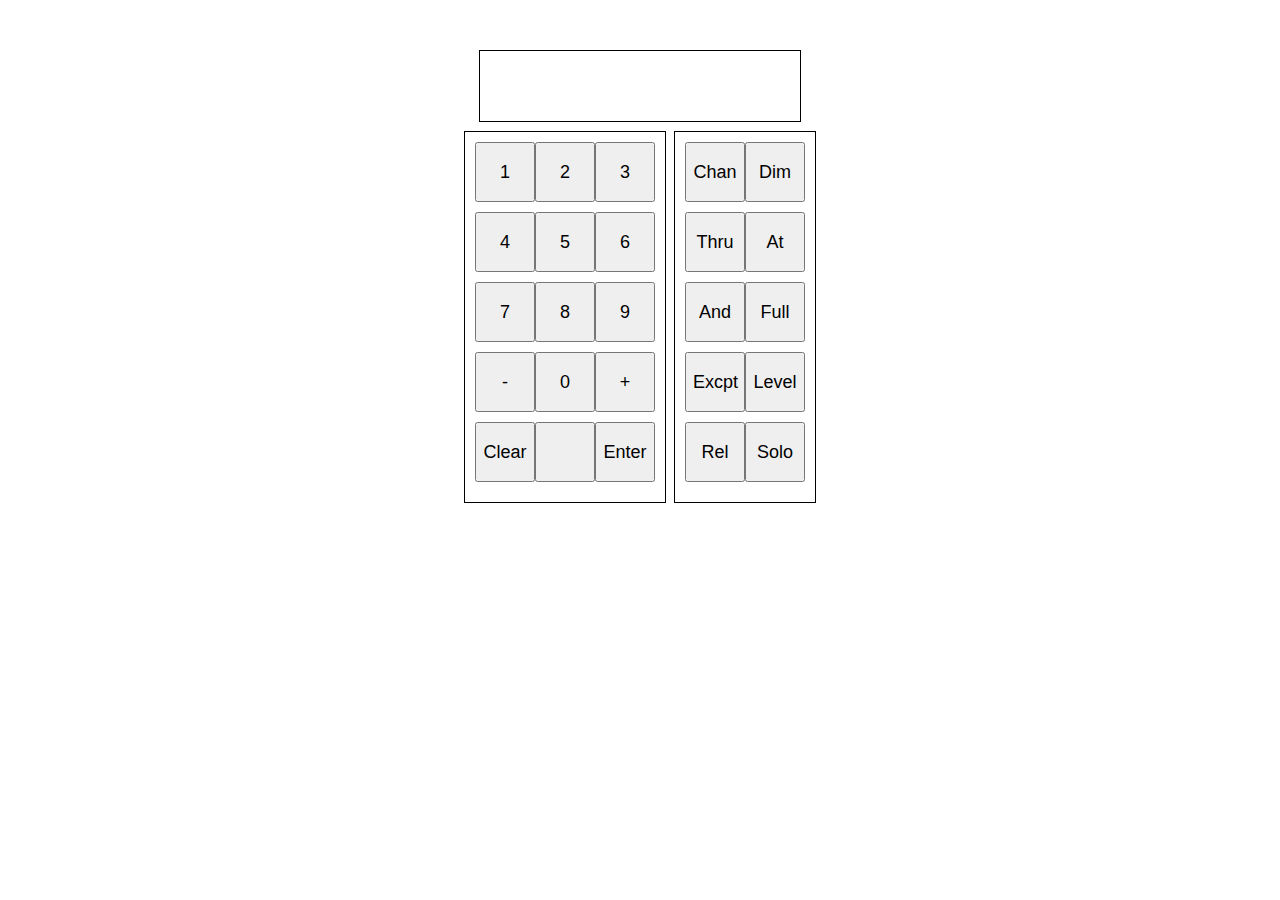
==== fs/index.html @ b082fa75 "Inital Commit :)" ====
<!DOCTYPE html>
<html>
<head>
  <title>Keypad Example</title>
  <link rel="stylesheet" type="text/css" href="styles.css">
</head>
<body>
  <div class="container">
    <div class="display"></div>
    <div class="keypad-container">
      <div class="keypad">
        <button onclick="appendKey('1')">1</button>
        <button onclick="appendKey('2')">2</button>
        <button onclick="appendKey('3')">3</button>
        <button onclick="appendKey('4')">4</button>
        <button onclick="appendKey('5')">5</button>
        <button onclick="appendKey('6')">6</button>
        <button onclick="appendKey('7')">7</button>
        <button onclick="appendKey('8')">8</button>
        <button onclick="appendKey('9')">9</button>
        <button onclick="appendKey('-')">-</button>
        <button onclick="appendKey('0')">0</button>
        <button onclick="appendKey('+')">+</button>
        <button onclick="clearDisplay()">Clear</button>
        <button onclick=""></button>
        <button onclick="sendKeys()">Enter</button>
      </div>
      <div class="macro-pad">
        <button>Chan</button>
        <button>Dim</button>
        <button onclick="appendKey(' Through ')">Thru</button>
        <button onclick="appendKey(' AT ')">At</button>
        <button onclick="appendKey(' AND ')">And</button>
        <button onclick="appendKey('FULL')">Full</button>
        <button>Excpt</button>
        <button>Level</button>
        <button onclick="release()">Rel</button>
        <button>Solo</button>
      </div>
    </div>
  </div>
  <script src="script.js"></script>
</body>
</html>
---- fs/styles.css ----
.container {
  display: flex;
  flex-direction: column;
  align-items: center;
  margin-top: 50px;
}

.display {
  width: 80%;
  max-width: 300px;
  height: 50px;
  border: 1px solid black;
  margin-bottom: 10px;
  padding: 10px;
  font-size: 24px;
}

.keypad-container {
  display: flex;
  justify-content: center;
  margin-bottom: 10px;
}

.keypad {
  display: grid;
  grid-template-columns: repeat(3, 1fr);
  outline: 1px solid black;
  padding: 10px;
  margin-right: 10px;
}

.keypad button {
  width: 60px;
  height: 60px;
  font-size: 18px;
  margin-bottom: 10px;
  touch-action: manipulation;
}

.macro-pad {
  display: grid;
  grid-template-columns: repeat(2, 1fr);
  outline: 1px solid black;
  padding: 10px;
}

.macro-pad button {
  width: 60px;
  height: 60px;
  font-size: 18px;
  margin-bottom: 10px;
  touch-action: manipulation;
}

/* Media query for devices with DPR 2 */
@media only screen and (min-device-pixel-ratio: 2) and (max-width: 600px) {
  .display {
    width: 90%;
    max-width: none;
    font-size: 20px; /* Adjust the font-size value as needed */
  }

  .keypad button, .macro-pad button {
    width: 50px; /* Adjust the width value as needed */
    height: 50px; /* Adjust the height value as needed */
    font-size: 16px; /* Adjust the font-size value as needed */
    margin-bottom: 5px; /* Adjust the margin-bottom value as needed */
  }
}

/* Media query for devices with DPR 3 */
@media only screen and (min-device-pixel-ratio: 3) and (max-width: 600px) {
  .display {
    width: 90%;
    max-width: none;
    font-size: 20px; /* Adjust the font-size value as needed */
  }

  .keypad button, .macro-pad button {
    width: 70px; /* Adjust the width value as needed */
    height: 70px; /* Adjust the height value as needed */
    font-size: 20px; /* Adjust the font-size value as needed */
    margin-bottom: 8px; /* Adjust the margin-bottom value as needed */
  }
}

/* Default media query for other devices */
@media only screen and (max-width: 600px) {
  .container {
    margin-top: 20px; /* Adjust the margin-top value as needed */
  }

  .display {
    width: 90%;
    max-width: none;
    font-size: 20px; /* Adjust the font-size value as needed */
  }

  .keypad-container {
    flex-direction: column;
    align-items: center;
  }

  .keypad, .macro-pad {
    width: 90%;
    max-width: none;
    margin-right: 0;
  }

  .keypad button, .macro-pad button {
    width: 50px; /* Adjust the width value as needed */
    height: 50px; /* Adjust the height value as needed */
    font-size: 16px; /* Adjust the font-size value as needed */
    margin-bottom: 5px; /* Adjust the margin-bottom value as needed */
  }

  .macro-pad {
    margin-top: 10px; /* Adjust the margin-top value as needed */
  }
}
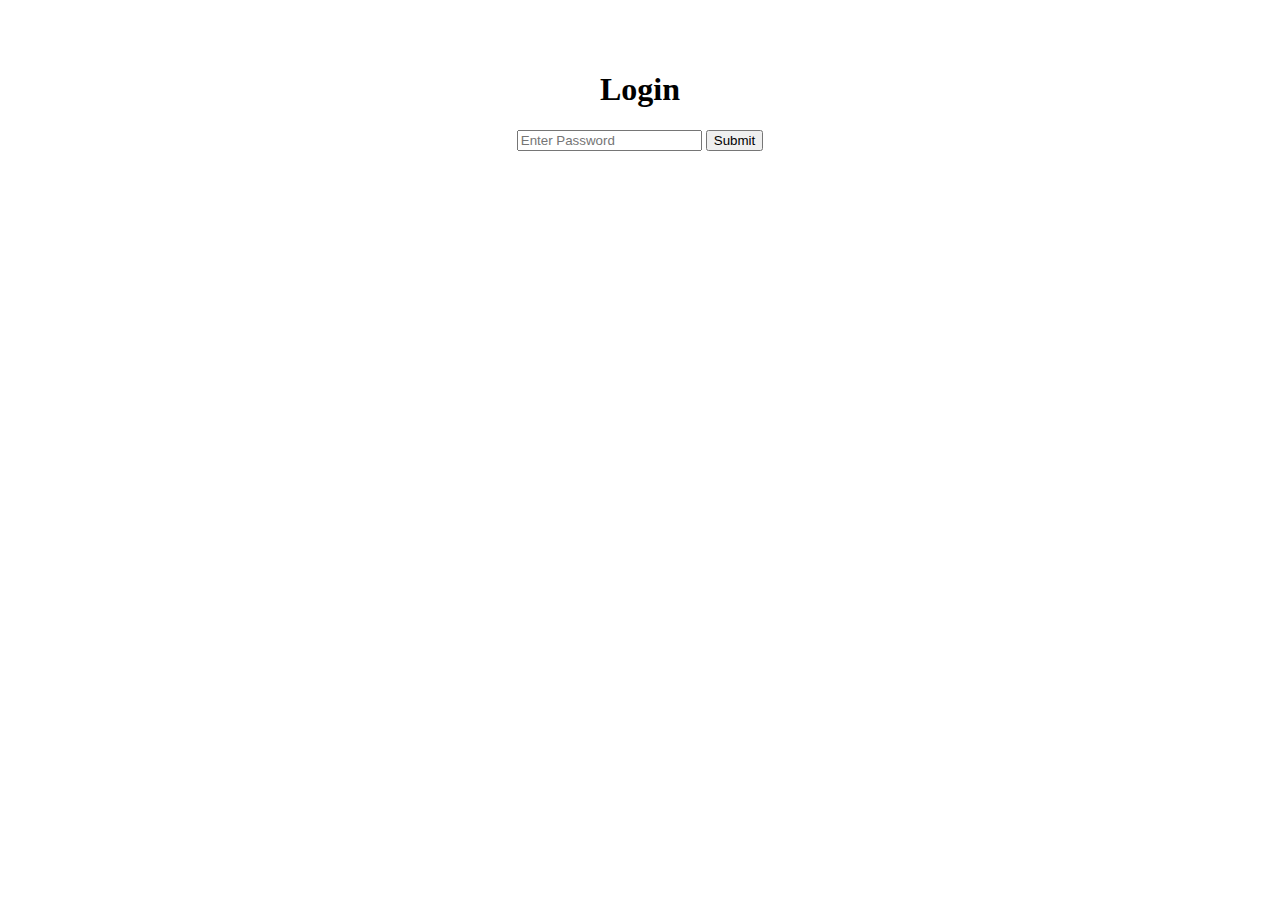
==== commit 8d002caf: "Add password page + auth api endpoint" ====
--- a/fs/index.html
+++ b/fs/index.html
@@ -1,44 +1,17 @@
 <!DOCTYPE html>
 <html>
 <head>
-  <title>Keypad Example</title>
+  <title>Login</title>
   <link rel="stylesheet" type="text/css" href="styles.css">
 </head>
 <body>
   <div class="container">
-    <div class="display"></div>
-    <div class="keypad-container">
-      <div class="keypad">
-        <button onclick="appendKey('1')">1</button>
-        <button onclick="appendKey('2')">2</button>
-        <button onclick="appendKey('3')">3</button>
-        <button onclick="appendKey('4')">4</button>
-        <button onclick="appendKey('5')">5</button>
-        <button onclick="appendKey('6')">6</button>
-        <button onclick="appendKey('7')">7</button>
-        <button onclick="appendKey('8')">8</button>
-        <button onclick="appendKey('9')">9</button>
-        <button onclick="appendKey('-')">-</button>
-        <button onclick="appendKey('0')">0</button>
-        <button onclick="appendKey('+')">+</button>
-        <button onclick="clearDisplay()">Clear</button>
-        <button onclick=""></button>
-        <button onclick="sendKeys()">Enter</button>
-      </div>
-      <div class="macro-pad">
-        <button>Chan</button>
-        <button>Dim</button>
-        <button onclick="appendKey(' Through ')">Thru</button>
-        <button onclick="appendKey(' AT ')">At</button>
-        <button onclick="appendKey(' AND ')">And</button>
-        <button onclick="appendKey('FULL')">Full</button>
-        <button>Excpt</button>
-        <button>Level</button>
-        <button onclick="release()">Rel</button>
-        <button>Solo</button>
-      </div>
-    </div>
+    <h1>Login</h1>
+    <form id="login-form" onsubmit="submitForm(event)">
+      <input type="password" id="password" placeholder="Enter Password">
+      <button type="submit">Submit</button>
+    </form>
   </div>
-  <script src="script.js"></script>
+  <script src="login.js"></script>
 </body>
 </html>
